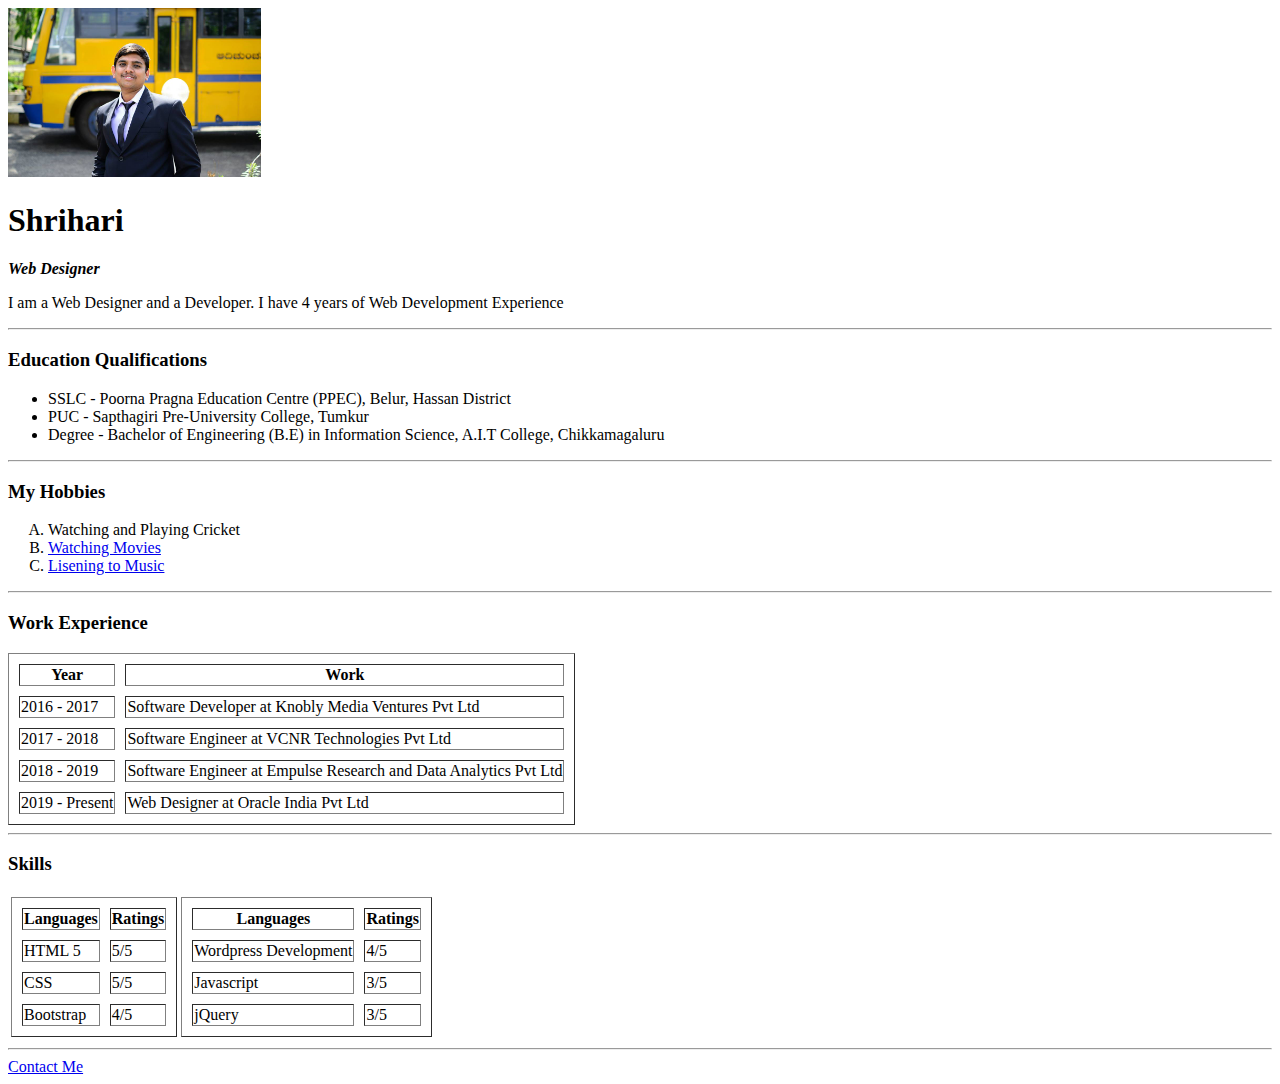
==== index.html @ 56ad72cd "Added my personelsite files" ====
<!DOCTYPE html>
<html>
	<head>
		<meta charset="utf-8">
		<title>Shrihari's Personel Site</title>
	</head>
	<body>
		<img src="images/shrihari.jpg" alt="Shrihari" width="20%">
		<h1>Shrihari</h1>
		<p><strong><em>Web Designer</em></strong></p>
		<p>I am a Web Designer and a Developer. I have 4 years of Web Development Experience</p>
		<hr>
		<h3>Education Qualifications</h3>
		<ul>
			<li>SSLC - Poorna Pragna Education Centre (PPEC), Belur, Hassan District</li>
			<li>PUC  - Sapthagiri Pre-University College, Tumkur</li>
			<li>Degree - Bachelor of Engineering (B.E) in Information Science, A.I.T College, Chikkamagaluru</li>
		</ul>
		<hr>
		<h3>My Hobbies</h3>
		<ol type="A">
			<li>Watching and Playing Cricket</li>
			<li><a href="https://primevideo.com">Watching Movies</a></li>
			<li><a href="https://spotify.com">Lisening to Music</a></li>
		</ol>
		<hr>
		<h3>Work Experience</h3>
		<table border="1" cellspacing="10">
			<thead>
			<tr>
				<th>Year</th>
				<th>Work</th>
			</tr>
			</thead>
			<tbody>
				<tr>
					<td>2016 - 2017</td>
					<td>Software Developer at Knobly Media Ventures Pvt Ltd</td>
				</tr>
				<tr>
					<td>2017 - 2018</td>
					<td>Software Engineer at VCNR Technologies Pvt Ltd</td>
				</tr>
				<tr>
					<td>2018 - 2019</td>
					<td>Software Engineer at Empulse Research and Data Analytics Pvt Ltd</td>
				</tr>
				<tr>
					<td>2019 - Present</td>
					<td>Web Designer at Oracle India Pvt Ltd</td>
				</tr>
			</tbody>
		</table>
		<hr>
		<h3>Skills</h3>
		<table>
			<tr>
				<td>
				<table border="1" cellspacing="10">
				<thead>
					<th>Languages</th>
					<th>Ratings</th>
				</thead>
				<tbody>
					<tr>
						<td>HTML 5</td>
						<td>5/5</td>
					</tr>
					<tr>
						<td>CSS</td>
						<td>5/5</td>
					</tr>
					<tr>
						<td>Bootstrap</td>
						<td>4/5</td>
					</tr>
				</tbody>
		</table>
				</td>
				<td>
				<table border="1" cellspacing="10">
				<thead>
					<th>Languages</th>
					<th>Ratings</th>
				</thead>
				<tbody>
					<tr>
						<td>Wordpress Development</td>
						<td>4/5</td>
					</tr>
					<tr>
						<td>Javascript</td>
						<td>3/5</td>
					</tr>
					<tr>
						<td>jQuery</td>
						<td>3/5</td>
					</tr>
				</tbody>
		</table>
				</td>
			</tr>
		</table>
		
		<hr>
		<a href="contact.html" target="_blank">Contact Me</a>
	</body>
</html>
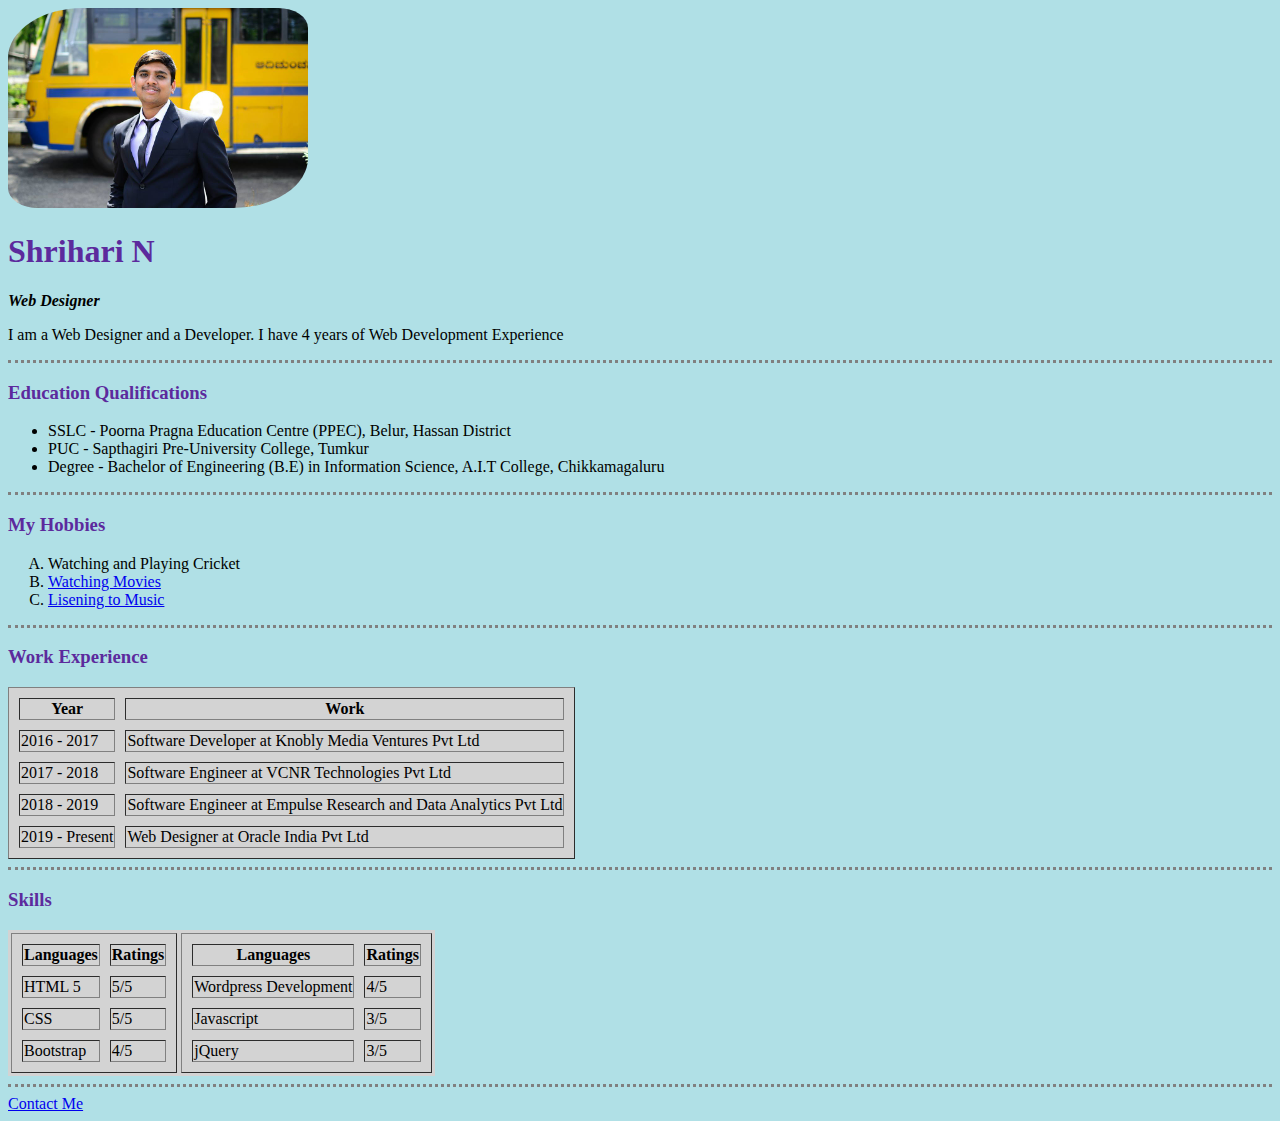
==== commit 3b0ccb2b: "Added CSS folder and updated index.html file" ====
--- a/index.html
+++ b/index.html
@@ -3,10 +3,11 @@
 	<head>
 		<meta charset="utf-8">
 		<title>Shrihari's Personel Site</title>
+		<link rel="stylesheet" type="text/css" href="css/style.css">
 	</head>
 	<body>
-		<img src="images/shrihari.jpg" alt="Shrihari" width="20%">
-		<h1>Shrihari</h1>
+		<img src="images/shrihari.jpg" alt="Shrihari">
+		<h1>Shrihari N</h1>
 		<p><strong><em>Web Designer</em></strong></p>
 		<p>I am a Web Designer and a Developer. I have 4 years of Web Development Experience</p>
 		<hr>
--- a/css/style.css
+++ b/css/style.css
@@ -0,0 +1,25 @@
+body {
+	background-color: powderblue;
+}
+hr {
+	border-style: none;
+	border-top-style: dotted;
+	border-color: grey;
+	border-width: 3px;
+}
+table {
+	background-color: lightgrey;
+}
+h1 {
+   color: #5c2a9d;
+}
+h3 {
+   color: #5c2a9d; 
+}
+img {
+   height: 200px;
+   border-radius: 25% 10%;   
+}
+a:hover{
+  color: red;
+}
